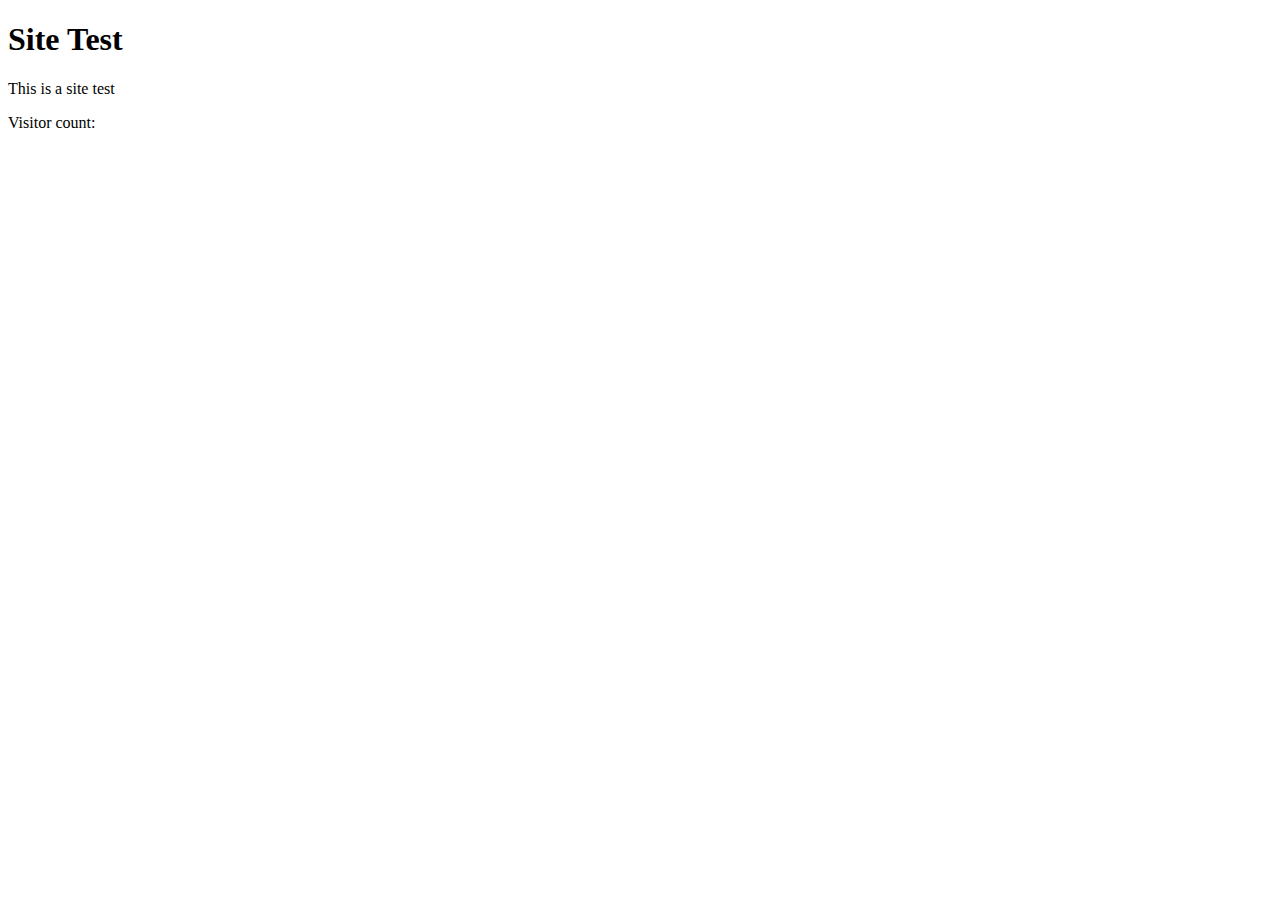
==== index.html @ 6f48c646 "test page" ====
<!DOCTYPE html>
<html>
<title>Site Test</title>
<head>
</head>
<body>
<h1>Site Test</h1>
<div>This is a site test</div>
<p>Visitor count: <span id="read-more"></span></p>

<script>
const api_url =
  "https://7recfysdwe.execute-api.us-west-1.amazonaws.com/dev";
fetch(api_url)
  .then((response) => {
    return response.json();
  })
  .then((data) => {
    // Update the page with the visitor count from DynamoDB
    document.getElementById("read-more").innerHTML = data;
  })
  .catch(function (error) {
    // Handle any errors that occur during the request
    console.log(error);
  });
  </script>


</body>
</html>
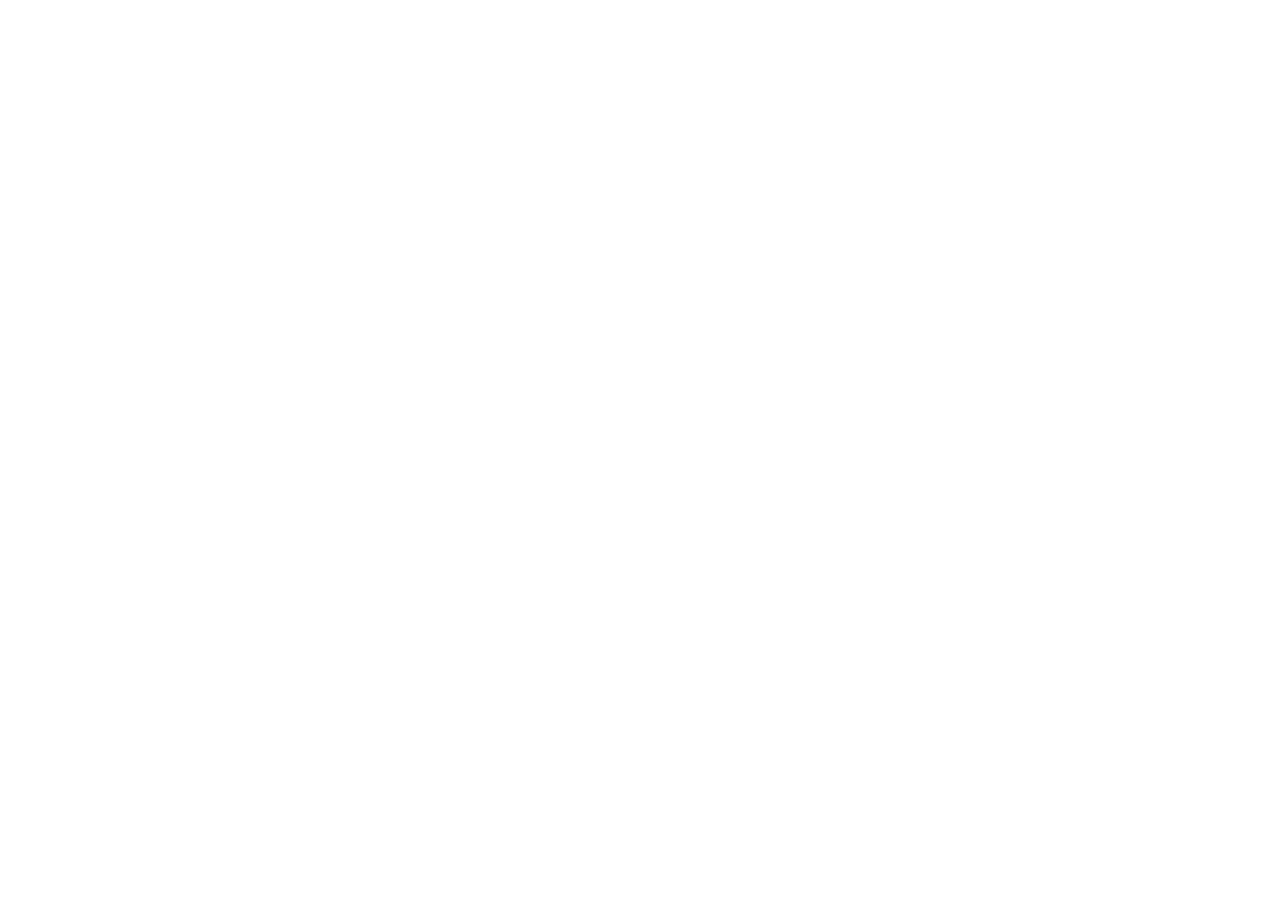
==== commit 8a34f82f: "test page" ====
--- a/index.html
+++ b/index.html
@@ -1,30 +1,20 @@
 <!DOCTYPE html>
 <html>
-<title>Site Test</title>
-<head>
-</head>
-<body>
-<h1>Site Test</h1>
-<div>This is a site test</div>
-<p>Visitor count: <span id="read-more"></span></p>
+  <body>
+    <p id="response"></p>
 
-<script>
-const api_url =
-  "https://7recfysdwe.execute-api.us-west-1.amazonaws.com/dev";
-fetch(api_url)
-  .then((response) => {
-    return response.json();
-  })
-  .then((data) => {
-    // Update the page with the visitor count from DynamoDB
-    document.getElementById("read-more").innerHTML = data;
-  })
-  .catch(function (error) {
-    // Handle any errors that occur during the request
-    console.log(error);
-  });
-  </script>
-
-
-</body>
+    <script>
+      // Make a request to your API here
+      const apiUrl = 'https://7recfysdwe.execute-api.us-west-1.amazonaws.com/dev
+';
+      fetch(apiUrl)
+        .then(response => response.json())
+        .then(data => {
+          // Capture the response data and display it in an HTML element
+          const responseEl = document.getElementById('response');
+          responseEl.innerHTML = data.completed;
+        })
+        .catch(error => console.error(error));
+    </script>
+  </body>
 </html>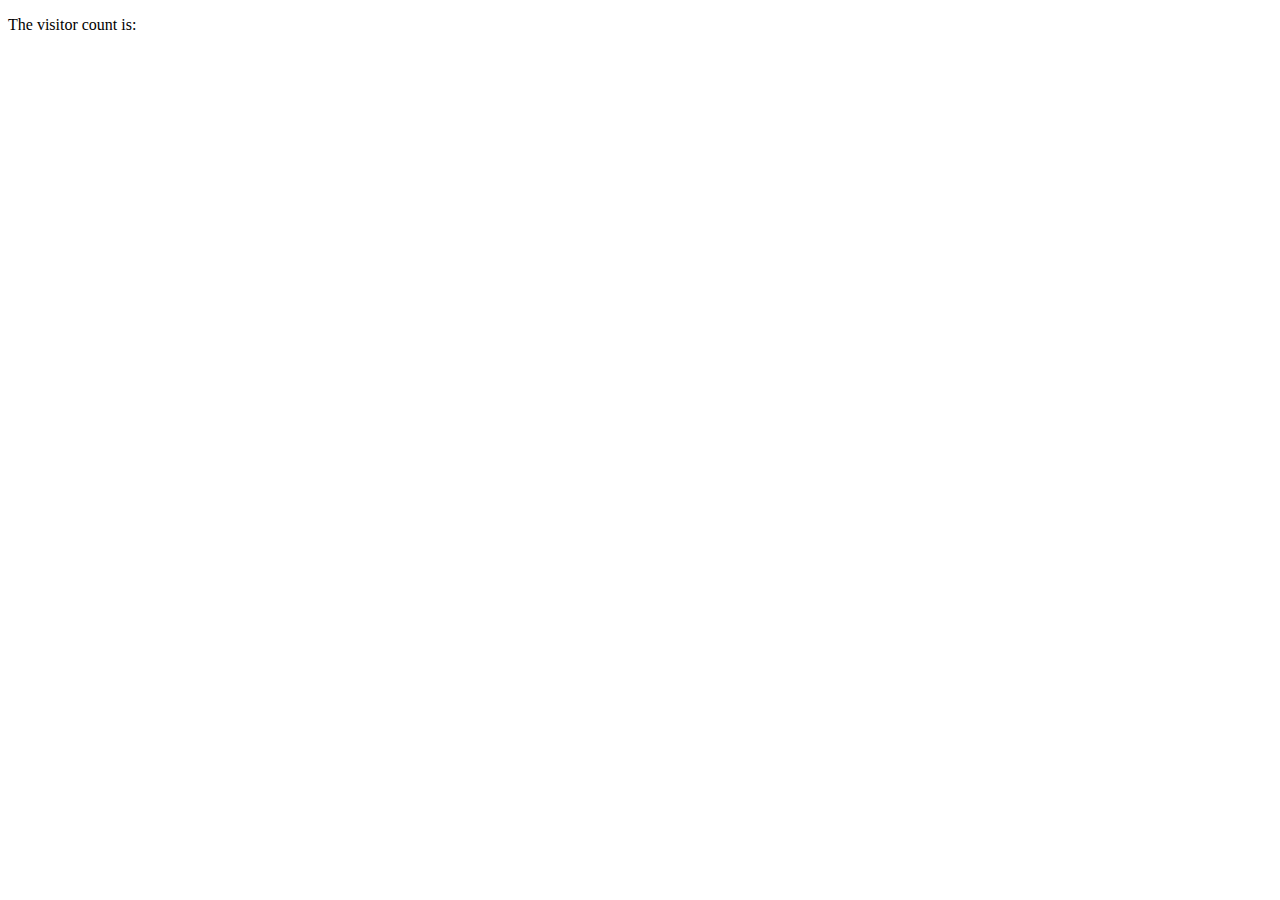
==== commit b6fc2f3f: "test page" ====
--- a/index.html
+++ b/index.html
@@ -1,18 +1,17 @@
 <!DOCTYPE html>
 <html>
   <body>
-    <p id="response"></p>
+    <p> The visitor count is: <span id="response"></span </p>
 
     <script>
       // Make a request to your API here
-      const apiUrl = 'https://7recfysdwe.execute-api.us-west-1.amazonaws.com/dev
-';
+      const apiUrl = 'https://7recfysdwe.execute-api.us-west-1.amazonaws.com/dev';
       fetch(apiUrl)
         .then(response => response.json())
         .then(data => {
           // Capture the response data and display it in an HTML element
           const responseEl = document.getElementById('response');
-          responseEl.innerHTML = data.completed;
+          responseEl.innerHTML = data.body;
         })
         .catch(error => console.error(error));
     </script>
